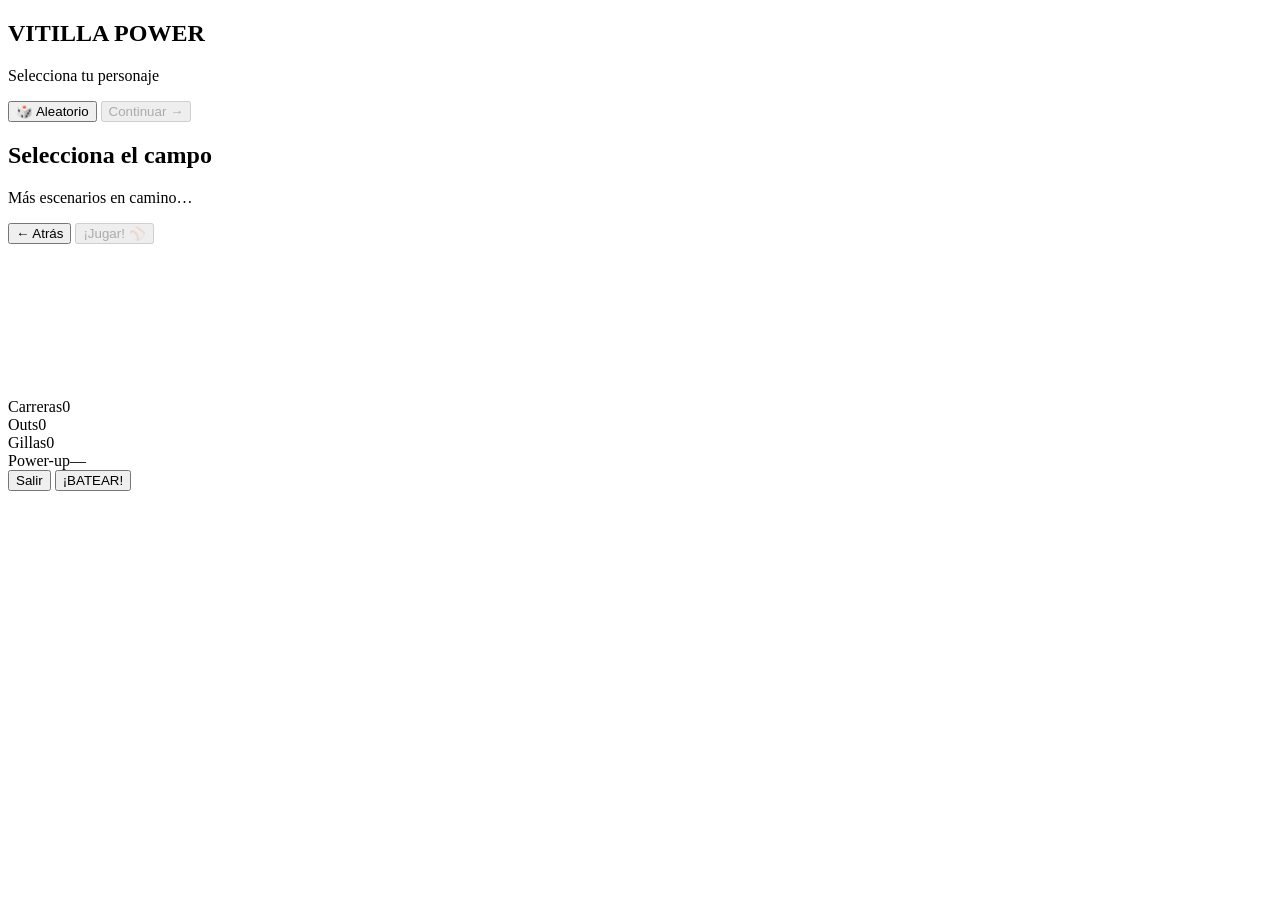
==== prototype/web/src/template.html @ 2c87ca44 "feat(prototipo): juego 3D con personajes 3D, vitilla más lenta y portrait/landscape - Reescribe el j" ====
<!DOCTYPE html>
<html lang="es">
<head>
  <meta charset="UTF-8" />
  <meta name="viewport" content="width=device-width, initial-scale=1.0, maximum-scale=1.0, user-scalable=no, viewport-fit=cover" />
  <meta name="apple-mobile-web-app-capable" content="yes" />
  <meta name="theme-color" content="#0b3d2e" />
  <title>Vitilla Power — Prototipo 3D</title>
  <!-- ARCHIVO AUTOCONTENIDO (CSS + Three.js + JS incrustados). Solo ábrelo. -->
  <style>
/* @@STYLE@@ */
  </style>
</head>
<body>
  <div id="app">

    <!-- PANTALLA: PERSONAJE -->
    <section id="screen-character" class="screen select active">
      <header class="topbar">
        <h1>VITILLA <span>POWER</span></h1>
        <p class="tagline">Selecciona tu personaje</p>
      </header>
      <div id="character-grid" class="grid"></div>
      <div class="actions">
        <button id="btn-random" class="btn ghost">🎲 Aleatorio</button>
        <button id="btn-to-field" class="btn primary" disabled>Continuar →</button>
      </div>
    </section>

    <!-- PANTALLA: CAMPO -->
    <section id="screen-field" class="screen select">
      <header class="topbar">
        <h1>Selecciona el campo</h1>
        <p class="tagline">Más escenarios en camino…</p>
      </header>
      <div id="field-grid" class="grid"></div>
      <div class="actions">
        <button id="btn-back-character" class="btn ghost">← Atrás</button>
        <button id="btn-to-game" class="btn primary" disabled>¡Jugar! ⚾</button>
      </div>
    </section>

    <!-- PANTALLA: JUEGO 3D -->
    <section id="screen-game" class="screen">
      <canvas id="game-canvas"></canvas>
      <div id="hud">
        <div class="hud-item"><span class="hud-label">Carreras</span><span id="hud-runs">0</span></div>
        <div class="hud-item"><span class="hud-label">Outs</span><span id="hud-outs">0</span></div>
        <div class="hud-item"><span class="hud-label">Gillas</span><span id="hud-gillas">0</span></div>
        <div class="hud-item power" id="hud-power"><span class="hud-label">Power-up</span><span id="hud-power-val">—</span></div>
      </div>
      <div id="message"></div>
      <button id="btn-quit">Salir</button>
      <button id="btn-swing">¡BATEAR!</button>
      <div id="webgl-error"></div>
    </section>

  </div>

  <script>
/* @@THREE@@ */
  </script>
  <script>
/* @@APP@@ */
  </script>
</body>
</html>
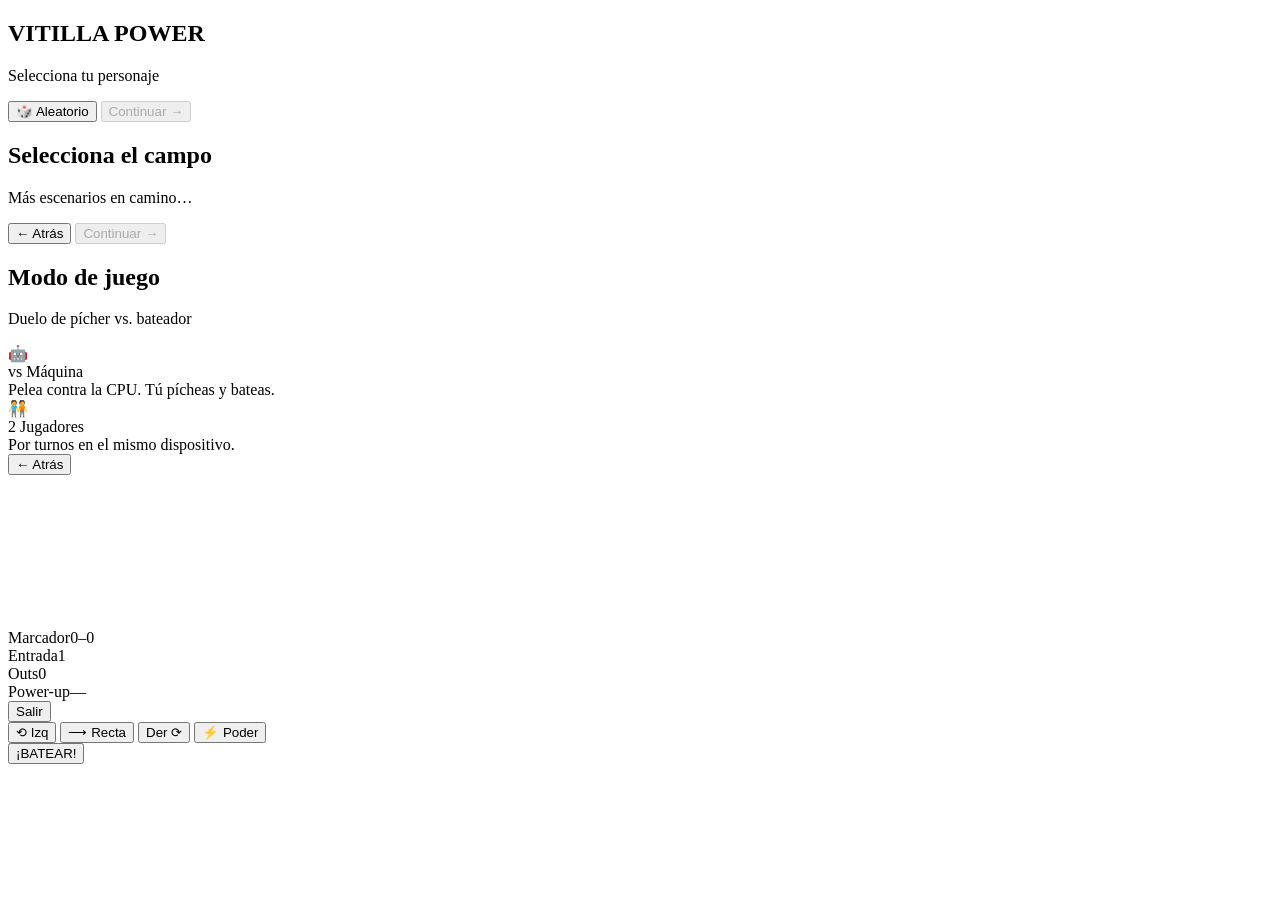
==== commit 266abf55: "feat(prototipo): duelo de 2 lados (vs CPU / 2 jugadores) + poderes del pícher Convierte el juego en " ====
--- a/prototype/web/src/template.html
+++ b/prototype/web/src/template.html
@@ -36,7 +36,30 @@
       <div id="field-grid" class="grid"></div>
       <div class="actions">
         <button id="btn-back-character" class="btn ghost">← Atrás</button>
-        <button id="btn-to-game" class="btn primary" disabled>¡Jugar! ⚾</button>
+        <button id="btn-to-mode" class="btn primary" disabled>Continuar →</button>
+      </div>
+    </section>
+
+    <!-- PANTALLA: MODO -->
+    <section id="screen-mode" class="screen select">
+      <header class="topbar">
+        <h1>Modo de juego</h1>
+        <p class="tagline">Duelo de pícher vs. bateador</p>
+      </header>
+      <div id="mode-grid" class="grid">
+        <div class="card" id="mode-cpu">
+          <span class="emoji">🤖</span>
+          <div class="name">vs Máquina</div>
+          <div class="desc">Pelea contra la CPU. Tú pícheas y bateas.</div>
+        </div>
+        <div class="card" id="mode-2p">
+          <span class="emoji">🧑‍🤝‍🧑</span>
+          <div class="name">2 Jugadores</div>
+          <div class="desc">Por turnos en el mismo dispositivo.</div>
+        </div>
+      </div>
+      <div class="actions">
+        <button id="btn-back-field" class="btn ghost">← Atrás</button>
       </div>
     </section>
 
@@ -44,14 +67,27 @@
     <section id="screen-game" class="screen">
       <canvas id="game-canvas"></canvas>
       <div id="hud">
-        <div class="hud-item"><span class="hud-label">Carreras</span><span id="hud-runs">0</span></div>
+        <div class="hud-item"><span class="hud-label">Marcador</span><span id="hud-score">0–0</span></div>
+        <div class="hud-item"><span class="hud-label">Entrada</span><span id="hud-inning">1</span></div>
         <div class="hud-item"><span class="hud-label">Outs</span><span id="hud-outs">0</span></div>
-        <div class="hud-item"><span class="hud-label">Gillas</span><span id="hud-gillas">0</span></div>
         <div class="hud-item power" id="hud-power"><span class="hud-label">Power-up</span><span id="hud-power-val">—</span></div>
       </div>
+      <div id="role-banner"></div>
       <div id="message"></div>
       <button id="btn-quit">Salir</button>
-      <button id="btn-swing">¡BATEAR!</button>
+
+      <!-- Controles de pícheo (solo cuando un humano pichea) -->
+      <div id="pitch-controls" class="hidden">
+        <div id="curve-row">
+          <button class="curve-btn" data-curve="left">⟲ Izq</button>
+          <button class="curve-btn selected" data-curve="straight">⟶ Recta</button>
+          <button class="curve-btn" data-curve="right">Der ⟳</button>
+          <button id="btn-pitch-power" class="curve-btn power">⚡ Poder</button>
+        </div>
+        <div id="charge-wrap"><div id="charge-fill"></div></div>
+      </div>
+
+      <button id="btn-action">¡BATEAR!</button>
       <div id="webgl-error"></div>
     </section>
 
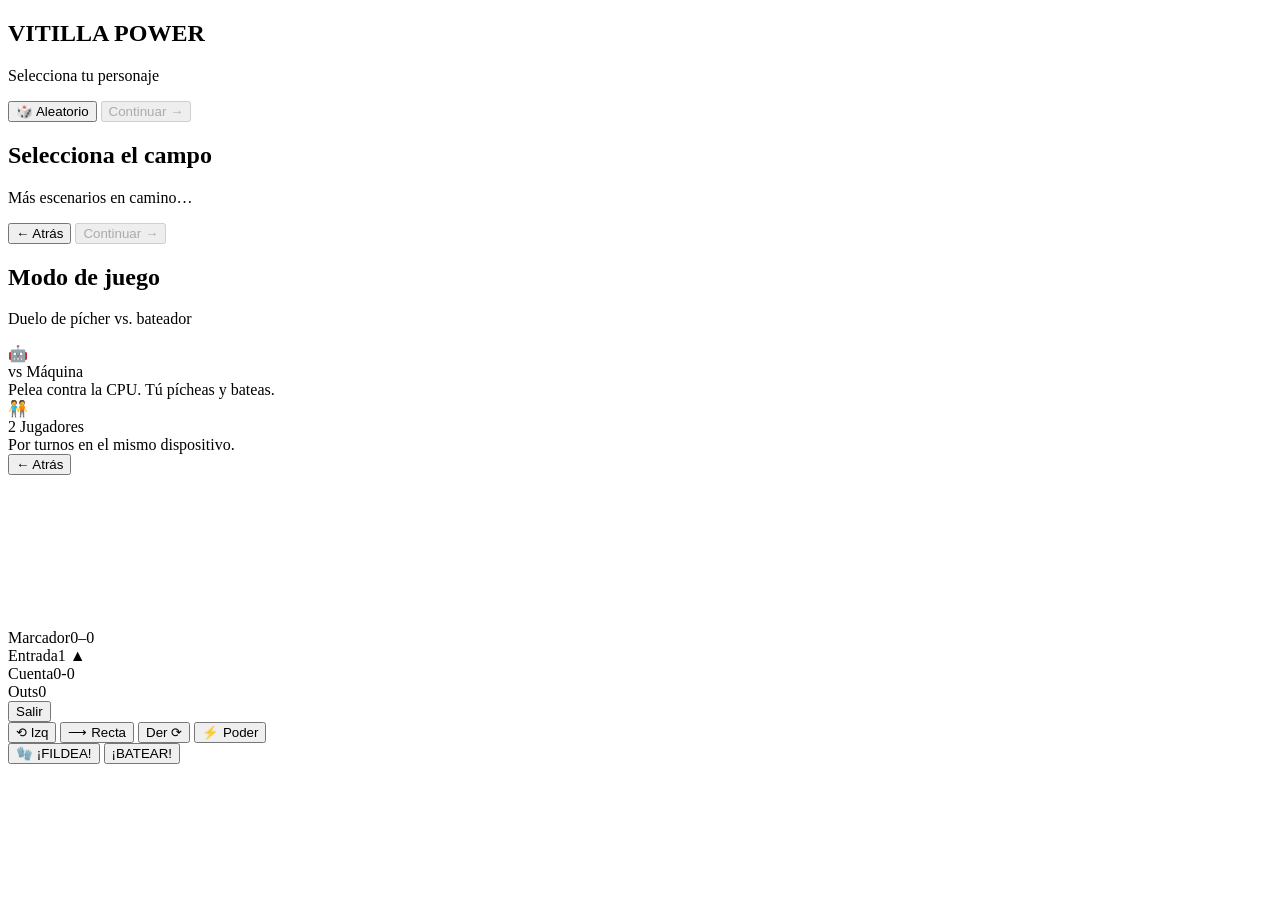
==== commit 905883b3: "feat(prototipo): motor de partido completo estilo Baseball Clash Añade el juego de partido completo " ====
--- a/prototype/web/src/template.html
+++ b/prototype/web/src/template.html
@@ -66,12 +66,22 @@
     <!-- PANTALLA: JUEGO 3D -->
     <section id="screen-game" class="screen">
       <canvas id="game-canvas"></canvas>
+
       <div id="hud">
         <div class="hud-item"><span class="hud-label">Marcador</span><span id="hud-score">0–0</span></div>
-        <div class="hud-item"><span class="hud-label">Entrada</span><span id="hud-inning">1</span></div>
+        <div class="hud-item"><span class="hud-label">Entrada</span><span id="hud-inning">1 ▲</span></div>
+        <div class="hud-item"><span class="hud-label">Cuenta</span><span id="hud-count">0-0</span></div>
         <div class="hud-item"><span class="hud-label">Outs</span><span id="hud-outs">0</span></div>
-        <div class="hud-item power" id="hud-power"><span class="hud-label">Power-up</span><span id="hud-power-val">—</span></div>
       </div>
+
+      <!-- Mini-diamante: bases ocupadas -->
+      <div id="diamond">
+        <div class="base b2"></div>
+        <div class="base b3"></div>
+        <div class="base b1"></div>
+        <div class="base bh"></div>
+      </div>
+
       <div id="role-banner"></div>
       <div id="message"></div>
       <button id="btn-quit">Salir</button>
@@ -87,6 +97,9 @@
         <div id="charge-wrap"><div id="charge-fill"></div></div>
       </div>
 
+      <!-- Botón de fildeo (defensa) -->
+      <button id="btn-field-play" class="hidden">🧤 ¡FILDEA!</button>
+
       <button id="btn-action">¡BATEAR!</button>
       <div id="webgl-error"></div>
     </section>
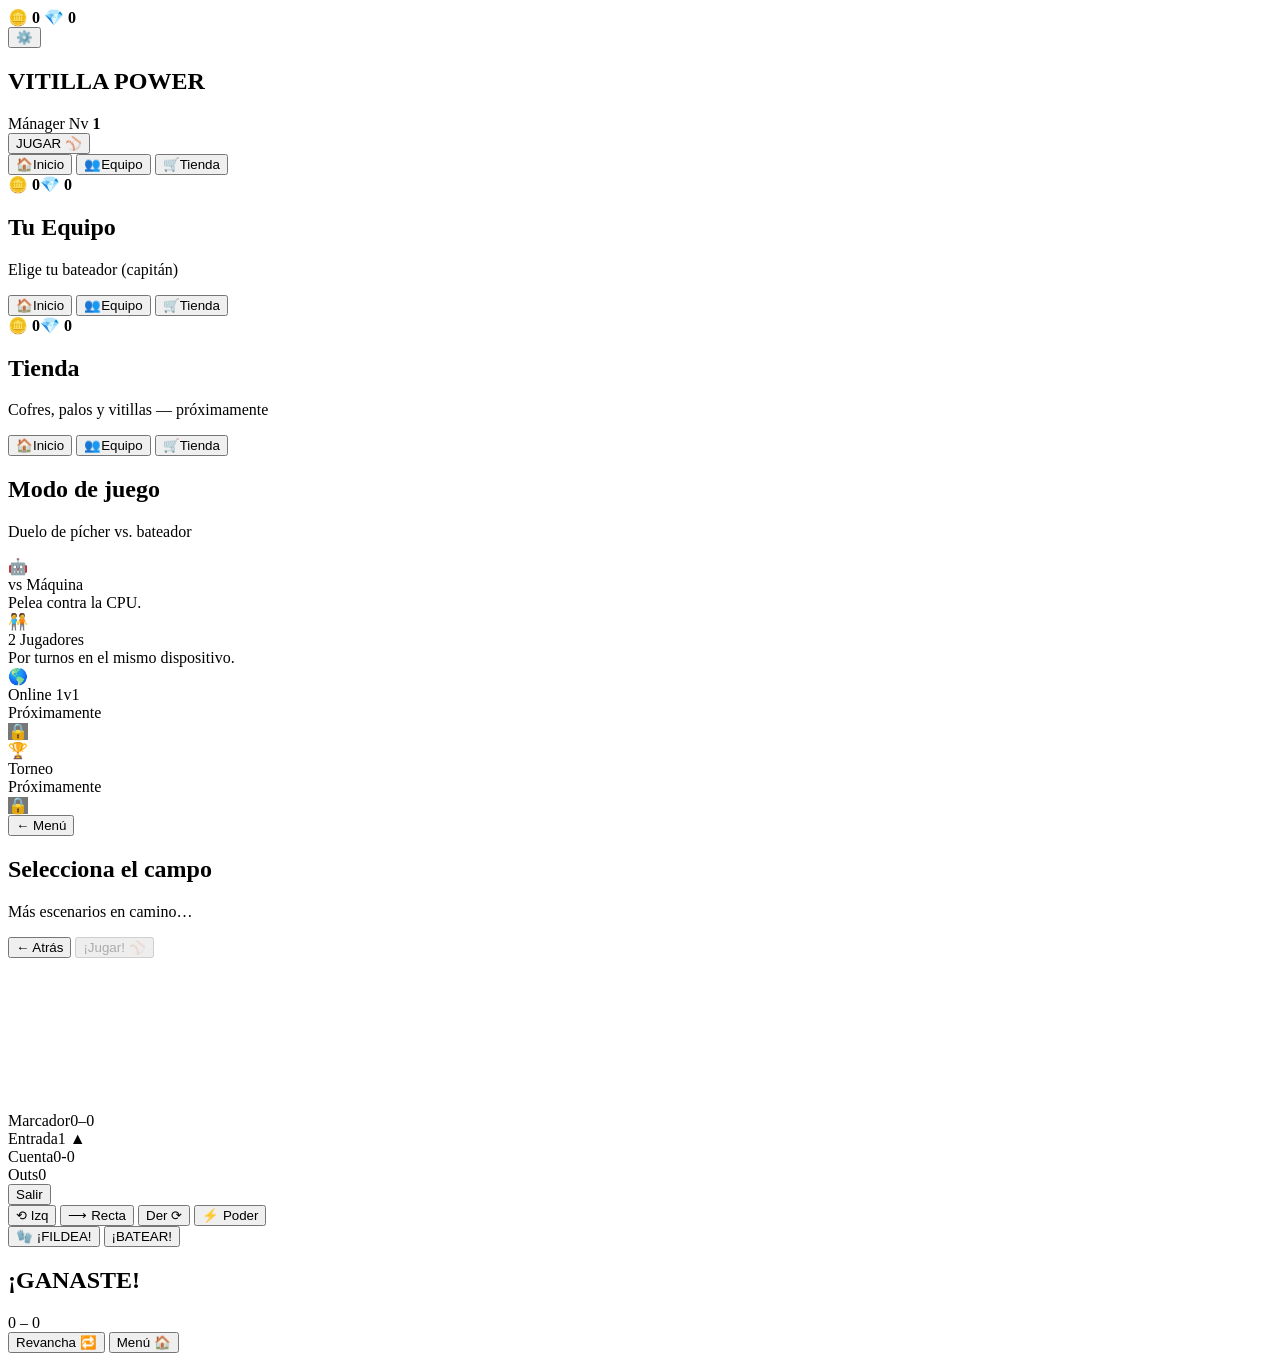
==== commit a1bd0ad6: "feat(prototipo): shell de juego F2P completo (hub, roster, tienda, resultados) Añade la estructura d" ====
--- a/prototype/web/src/template.html
+++ b/prototype/web/src/template.html
@@ -14,20 +14,97 @@
 <body>
   <div id="app">
 
-    <!-- PANTALLA: PERSONAJE -->
-    <section id="screen-character" class="screen select active">
+    <!-- ===================== HOME / HUB ===================== -->
+    <section id="screen-home" class="screen hub active">
+      <header class="hub-top">
+        <div class="chips">
+          <span class="chip">🪙 <b id="coins">0</b></span>
+          <span class="chip">💎 <b id="gems">0</b></span>
+        </div>
+        <button id="btn-settings" class="icon-btn">⚙️</button>
+      </header>
+
+      <div class="hub-hero">
+        <h1 class="logo">VITILLA <span>POWER</span></h1>
+        <div id="captain-card" class="captain"></div>
+        <div class="level-wrap">
+          <span class="level-label">Mánager Nv <b id="mgr-level">1</b></span>
+          <div class="xp-bar"><div id="xp-fill"></div></div>
+        </div>
+        <button id="btn-play" class="btn-play">JUGAR ⚾</button>
+      </div>
+
+      <nav class="bottom-nav">
+        <button class="nav-btn active" data-nav="home">🏠<span>Inicio</span></button>
+        <button class="nav-btn" data-nav="team">👥<span>Equipo</span></button>
+        <button class="nav-btn" data-nav="shop">🛒<span>Tienda</span></button>
+      </nav>
+    </section>
+
+    <!-- ===================== EQUIPO / ROSTER ===================== -->
+    <section id="screen-team" class="screen hub">
+      <header class="hub-top">
+        <div class="chips"><span class="chip">🪙 <b class="coins">0</b></span><span class="chip">💎 <b class="gems">0</b></span></div>
+      </header>
+      <div class="hub-body">
+        <h2 class="hub-title">Tu Equipo</h2>
+        <p class="hub-sub">Elige tu bateador (capitán)</p>
+        <div id="team-grid" class="grid roster"></div>
+      </div>
+      <nav class="bottom-nav">
+        <button class="nav-btn" data-nav="home">🏠<span>Inicio</span></button>
+        <button class="nav-btn active" data-nav="team">👥<span>Equipo</span></button>
+        <button class="nav-btn" data-nav="shop">🛒<span>Tienda</span></button>
+      </nav>
+    </section>
+
+    <!-- ===================== TIENDA ===================== -->
+    <section id="screen-shop" class="screen hub">
+      <header class="hub-top">
+        <div class="chips"><span class="chip">🪙 <b class="coins">0</b></span><span class="chip">💎 <b class="gems">0</b></span></div>
+      </header>
+      <div class="hub-body">
+        <h2 class="hub-title">Tienda</h2>
+        <p class="hub-sub">Cofres, palos y vitillas — próximamente</p>
+        <div id="shop-grid" class="grid"></div>
+      </div>
+      <nav class="bottom-nav">
+        <button class="nav-btn" data-nav="home">🏠<span>Inicio</span></button>
+        <button class="nav-btn" data-nav="team">👥<span>Equipo</span></button>
+        <button class="nav-btn active" data-nav="shop">🛒<span>Tienda</span></button>
+      </nav>
+    </section>
+
+    <!-- ===================== MODO ===================== -->
+    <section id="screen-mode" class="screen select">
       <header class="topbar">
-        <h1>VITILLA <span>POWER</span></h1>
-        <p class="tagline">Selecciona tu personaje</p>
+        <h1>Modo de juego</h1>
+        <p class="tagline">Duelo de pícher vs. bateador</p>
       </header>
-      <div id="character-grid" class="grid"></div>
+      <div id="mode-grid" class="grid">
+        <div class="card" id="mode-cpu">
+          <span class="emoji">🤖</span><div class="name">vs Máquina</div>
+          <div class="desc">Pelea contra la CPU.</div>
+        </div>
+        <div class="card" id="mode-2p">
+          <span class="emoji">🧑‍🤝‍🧑</span><div class="name">2 Jugadores</div>
+          <div class="desc">Por turnos en el mismo dispositivo.</div>
+        </div>
+        <div class="card locked">
+          <span class="emoji">🌎</span><div class="name">Online 1v1</div>
+          <div class="desc">Próximamente</div><span class="badge" style="background:#777">🔒</span>
+        </div>
+        <div class="card locked">
+          <span class="emoji">🏆</span><div class="name">Torneo</div>
+          <div class="desc">Próximamente</div><span class="badge" style="background:#777">🔒</span>
+        </div>
+      </div>
       <div class="actions">
-        <button id="btn-random" class="btn ghost">🎲 Aleatorio</button>
-        <button id="btn-to-field" class="btn primary" disabled>Continuar →</button>
+        <button id="btn-mode-back" class="btn ghost">← Menú</button>
       </div>
     </section>
 
-    <!-- PANTALLA: CAMPO -->
+    <!-- ===================== CAMPO ===================== -->
     <section id="screen-field" class="screen select">
       <header class="topbar">
         <h1>Selecciona el campo</h1>
@@ -35,35 +112,12 @@
       </header>
       <div id="field-grid" class="grid"></div>
       <div class="actions">
-        <button id="btn-back-character" class="btn ghost">← Atrás</button>
-        <button id="btn-to-mode" class="btn primary" disabled>Continuar →</button>
+        <button id="btn-field-back" class="btn ghost">← Atrás</button>
+        <button id="btn-to-game" class="btn primary" disabled>¡Jugar! ⚾</button>
       </div>
     </section>
 
-    <!-- PANTALLA: MODO -->
-    <section id="screen-mode" class="screen select">
-      <header class="topbar">
-        <h1>Modo de juego</h1>
-        <p class="tagline">Duelo de pícher vs. bateador</p>
-      </header>
-      <div id="mode-grid" class="grid">
-        <div class="card" id="mode-cpu">
-          <span class="emoji">🤖</span>
-          <div class="name">vs Máquina</div>
-          <div class="desc">Pelea contra la CPU. Tú pícheas y bateas.</div>
-        </div>
-        <div class="card" id="mode-2p">
-          <span class="emoji">🧑‍🤝‍🧑</span>
-          <div class="name">2 Jugadores</div>
-          <div class="desc">Por turnos en el mismo dispositivo.</div>
-        </div>
-      </div>
-      <div class="actions">
-        <button id="btn-back-field" class="btn ghost">← Atrás</button>
-      </div>
-    </section>
-
-    <!-- PANTALLA: JUEGO 3D -->
+    <!-- ===================== JUEGO 3D ===================== -->
     <section id="screen-game" class="screen">
       <canvas id="game-canvas"></canvas>
 
@@ -74,19 +128,15 @@
         <div class="hud-item"><span class="hud-label">Outs</span><span id="hud-outs">0</span></div>
       </div>
 
-      <!-- Mini-diamante: bases ocupadas -->
       <div id="diamond">
-        <div class="base b2"></div>
-        <div class="base b3"></div>
-        <div class="base b1"></div>
-        <div class="base bh"></div>
+        <div class="base b2"></div><div class="base b3"></div>
+        <div class="base b1"></div><div class="base bh"></div>
       </div>
 
       <div id="role-banner"></div>
       <div id="message"></div>
       <button id="btn-quit">Salir</button>
 
-      <!-- Controles de pícheo (solo cuando un humano pichea) -->
       <div id="pitch-controls" class="hidden">
         <div id="curve-row">
           <button class="curve-btn" data-curve="left">⟲ Izq</button>
@@ -97,11 +147,22 @@
         <div id="charge-wrap"><div id="charge-fill"></div></div>
       </div>
 
-      <!-- Botón de fildeo (defensa) -->
       <button id="btn-field-play" class="hidden">🧤 ¡FILDEA!</button>
-
       <button id="btn-action">¡BATEAR!</button>
       <div id="webgl-error"></div>
+    </section>
+
+    <!-- ===================== RESULTADO ===================== -->
+    <section id="screen-results" class="screen results">
+      <div class="results-card">
+        <h1 id="res-title">¡GANASTE!</h1>
+        <div id="res-score" class="res-score">0 – 0</div>
+        <div id="res-reward" class="res-reward"></div>
+        <div class="results-actions">
+          <button id="btn-rematch" class="btn primary">Revancha 🔁</button>
+          <button id="btn-menu" class="btn ghost">Menú 🏠</button>
+        </div>
+      </div>
     </section>
 
   </div>
